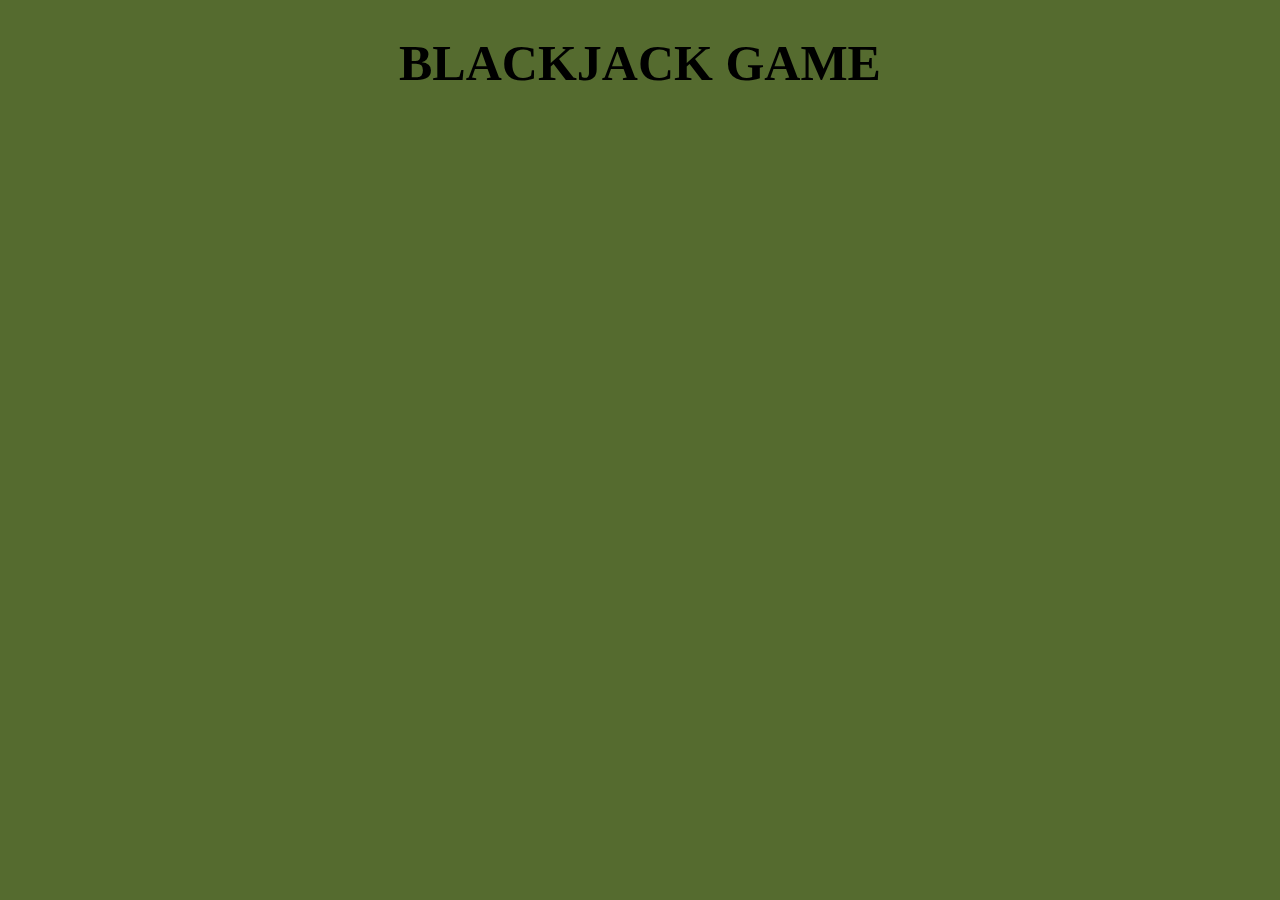
==== index.html @ a092e157 "Inicio del proyecto, solamente tiene fondo del body y estilos del título" ====
<!DOCTYPE html>
<html lang="en">
<head>
    <meta charset="UTF-8">
    <meta name="viewport" content="width=device-width, initial-scale=1.0">
    <title>BLACKJACK GAME</title>

    <link href="https://fonts.googleapis.com/css2?family=Sansita+Swashed:wght@900&display=swap" rel="stylesheet">
</head>
<body style="background-color: darkolivegreen;">
    <h1 font-family: 'Sansita Swashed', cursive; style="font-size: 50px; text-align: center;"><b>BLACKJACK GAME</b></h1>
    
</body>
</html>
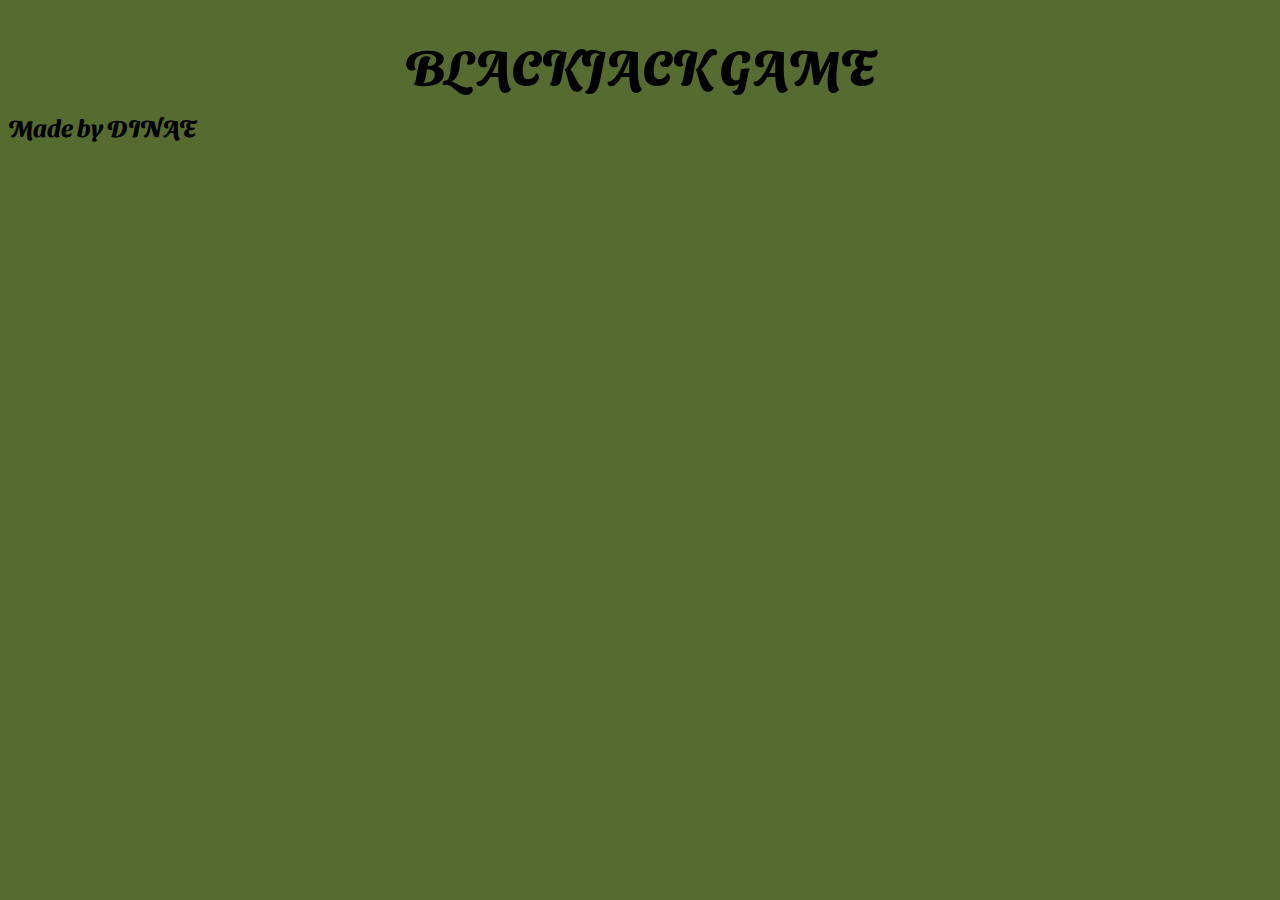
==== commit 6b3fb963: "Se crea el archivo index.css para manejar los estilos. Se quitan algunos estilos del index.html ya s" ====
--- a/index.html
+++ b/index.html
@@ -5,10 +5,11 @@
     <meta name="viewport" content="width=device-width, initial-scale=1.0">
     <title>BLACKJACK GAME</title>
 
+    <link rel="stylesheet" href="index.css">
     <link href="https://fonts.googleapis.com/css2?family=Sansita+Swashed:wght@900&display=swap" rel="stylesheet">
 </head>
-<body style="background-color: darkolivegreen;">
-    <h1 font-family: 'Sansita Swashed', cursive; style="font-size: 50px; text-align: center;"><b>BLACKJACK GAME</b></h1>
-    
+<body>
+    <h1 class="body titles">BLACKJACK GAME</h1>
+    <h2>Made by DINAE</h2>
 </body>
 </html>--- a/index.css
+++ b/index.css
@@ -0,0 +1,13 @@
+body
+{
+    background-color: darkolivegreen;
+    font-family: 'Sansita Swashed', cursive; 
+    font-weight: bold;
+}
+
+.titles
+{
+    font-size: 50px;
+    margin-bottom: 0px; 
+    text-align: center;
+}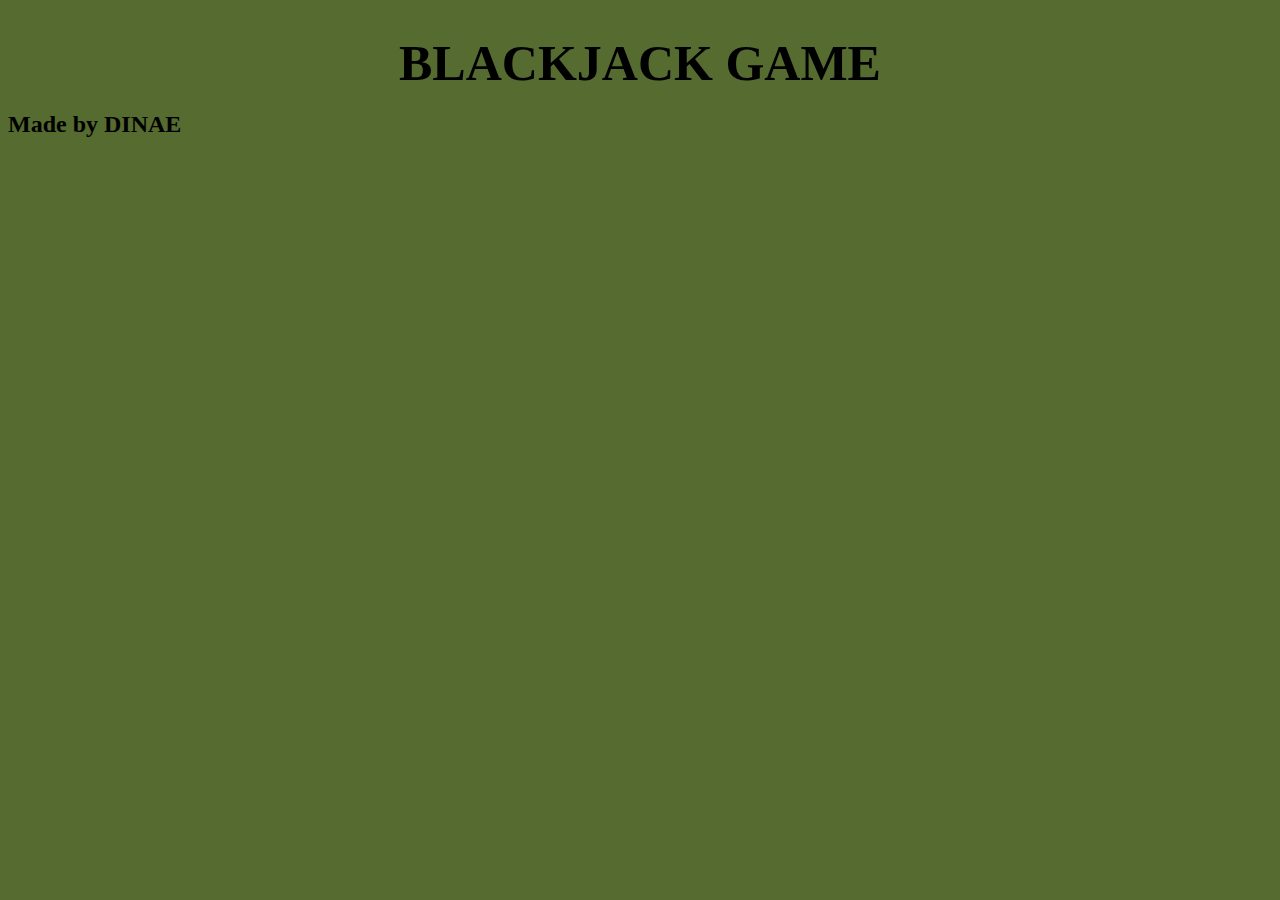
==== commit 18a9e4cd: "Se cambia el tipo de letra. Queda pendiente poner animaciones al título y subtítulo." ====
--- a/index.html
+++ b/index.html
@@ -1,15 +1,23 @@
 <!DOCTYPE html>
 <html lang="en">
+
 <head>
     <meta charset="UTF-8">
     <meta name="viewport" content="width=device-width, initial-scale=1.0">
     <title>BLACKJACK GAME</title>
 
     <link rel="stylesheet" href="index.css">
-    <link href="https://fonts.googleapis.com/css2?family=Sansita+Swashed:wght@900&display=swap" rel="stylesheet">
+    <link href="https://fonts.googleapis.com/css2?family=Piazzolla:wght@600&display=swap" rel="stylesheet">
 </head>
+
 <body>
     <h1 class="body titles">BLACKJACK GAME</h1>
-    <h2>Made by DINAE</h2>
+    <h2 class="subtitles">Made by DINAE</h2>
+
+    <!-- https://animate.style/ --  web para animaciones de letras o títulos-->
+
+    <!-- se cambia el tipo de letra -->
+
 </body>
+
 </html>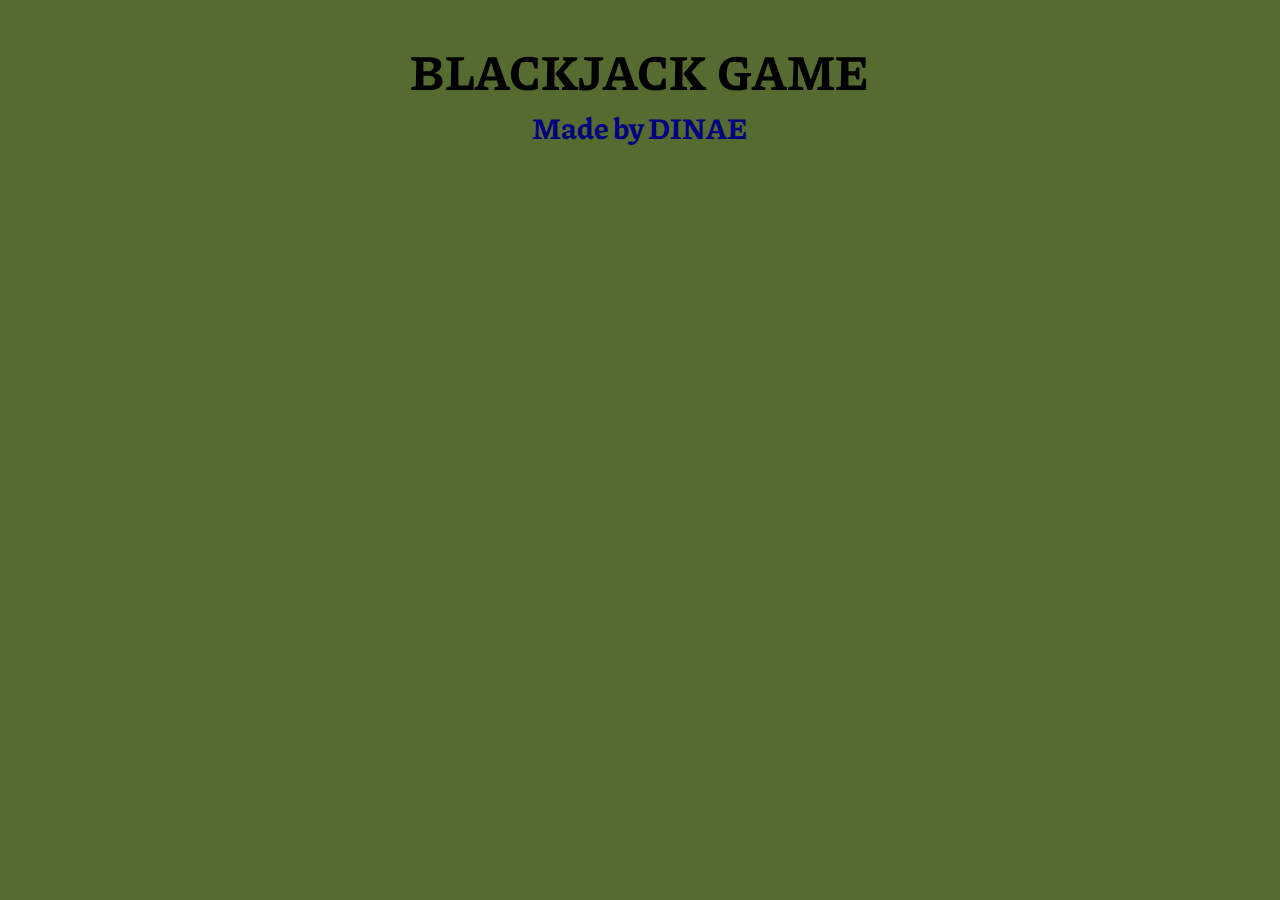
==== commit f3e6463e: "Se organiza visualmente el código" ====
--- a/index.html
+++ b/index.html
@@ -16,7 +16,6 @@
 
     <!-- https://animate.style/ --  web para animaciones de letras o títulos-->
 
-    <!-- se cambia el tipo de letra -->
 
 </body>
 
--- a/index.css
+++ b/index.css
@@ -1,13 +1,18 @@
-body
-{
+body {
     background-color: darkolivegreen;
-    font-family: 'Sansita Swashed', cursive; 
+    font-family: 'Piazzolla', serif;
     font-weight: bold;
 }
 
-.titles
-{
+.titles {
     font-size: 50px;
-    margin-bottom: 0px; 
+    margin-bottom: 0px;
     text-align: center;
+}
+
+.subtitles {
+    font-size: 30px;
+    margin-top: 0px;
+    text-align: center;
+    color: navy;
 }